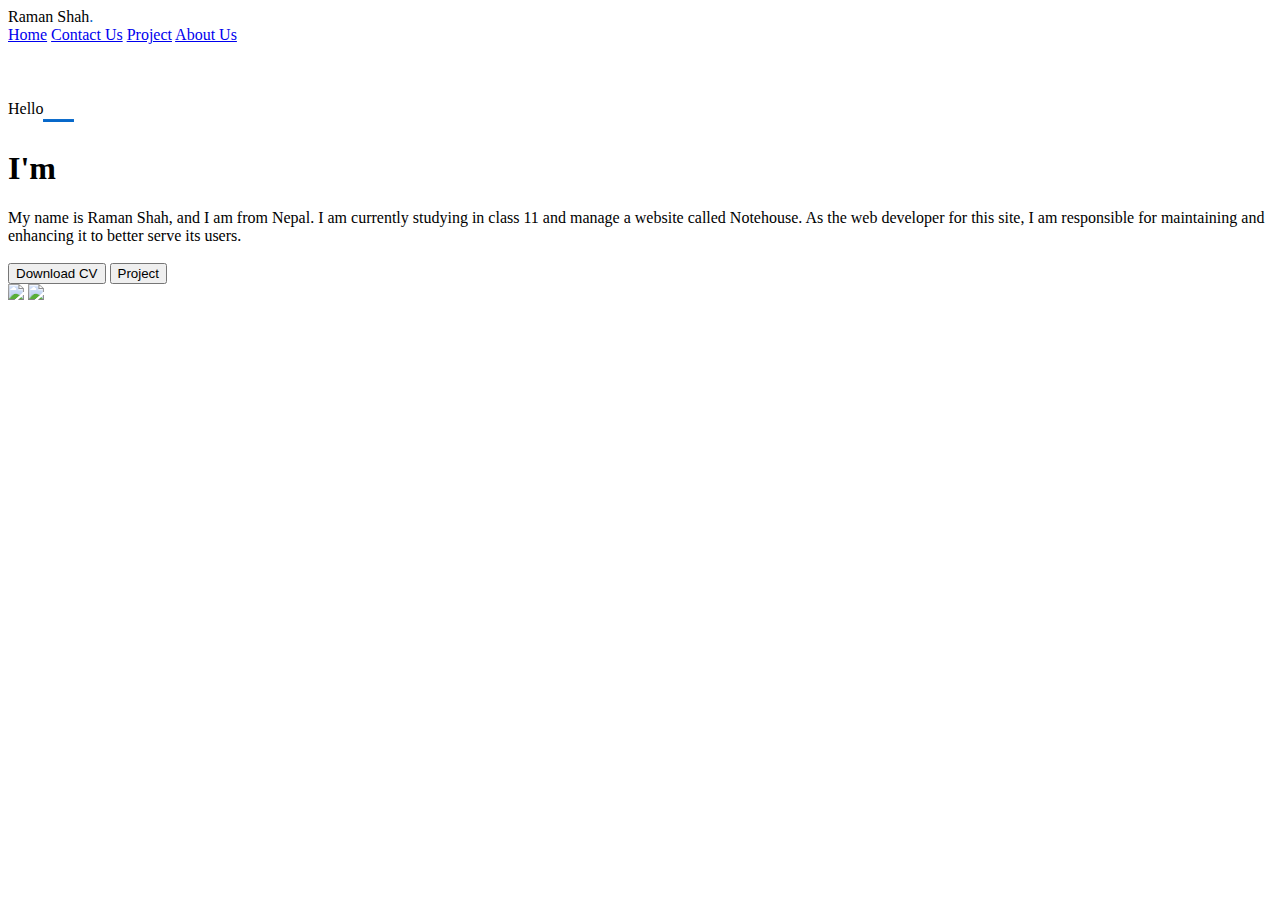
==== index.html @ 7f41e58e "Update and rename index1.html to index.html" ====
<!DOCTYPE html>
<html lang="en">
<head>
    <meta charset="UTF-8">
    <meta name="viewport" content="width=device-width, initial-scale=1.0">
    <title>Portfolio</title>
    <link rel="stylesheet" href="style.css">
    <link rel="stylesheet" href="https://cdnjs.cloudflare.com/ajax/libs/font-awesome/6.6.0/css/all.min.css" integrity="sha512-Kc323vGBEqzTmouAECnVceyQqyqdsSiqLQISBL29aUW4U/M7pSPA/gEUZQqv1cwx4OnYxTxve5UMg5GT6L4JJg==" crossorigin="anonymous" referrerpolicy="no-referrer" />
    <script src="https://unpkg.com/typed.js@2.0.15/dist/typed.umd.js"></script>
</head>
<body>
    <div class="nav">
        <div class="logo">Raman Shah<span style="color: #0668ca ;">.</span></div>
        <div class="obj">
            <a class="a1"  href="#">Home</a>
            <a class="a1" href="#">Contact Us</a>
            <a class="a1" href="#">Project</a>
            <a class="a1" href="#">About Us</a>
        </div>
    </div><div class="tog">
  <div class="All">
    <p class="helo">Hello<span style="color: #0668ca ;font-size:60px">_</span></p>
    <h1 class="helo1" >I'm <span class="word" style="color: #0668ca ;width:200px;margin-right:30px"></span></h1>
    <div class="par"><p1  class="helo2" >
        My name is Raman Shah, and I am from Nepal. I am currently studying in class 11 and manage a website called Notehouse. As the web developer for this site, I am responsible for maintaining and enhancing it to better serve its users.</p1>
    </div><div class="btn"> <div class="icons">
        <a class="link" href="https://github.com/Ramansha0"><i id="lin" class="fab fa-github" style=" color:black;"></i> </a>
        <a  class="link"href="https://www.facebook.com/profile.php?id=100075112053408"><i class="fab fa-facebook" style=" color:black;margin-left:10px"></i> </a>
        <a class="link" href="#"><i class="fab fa-youtube"style=" color:black;margin-left:10px"></i> </a>
    </div><button class="bt">Download CV</button>
        <button class="bt1">Project</button>
       </div>
      
  </div>
  <div class="image"><img class="img2" src="https://encrypted-tbn0.gstatic.com/images?q=tbn:ANd9GcSGQtN20CwHPr4QISXt0QLtqu54eFiW_Hd0yQ&s"></img>
<img class="img1" src="image.png-removebg-preview.png"></img></div>
</div>
<script src="porfolio.js"></script>
</body>
</html>
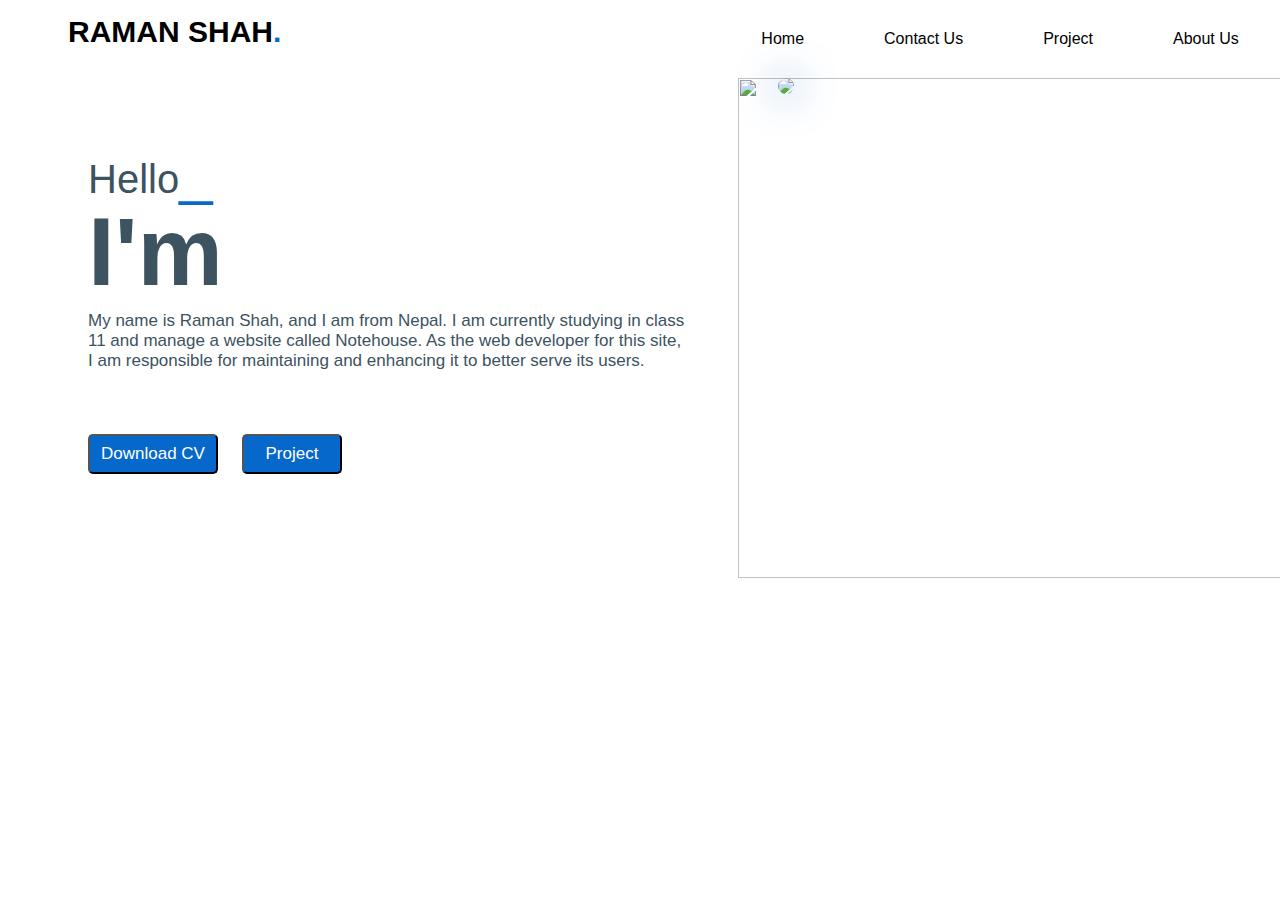
==== commit 8bfc6086: "Update index.html" ====
--- a/index.html
+++ b/index.html
@@ -33,7 +33,7 @@
       
   </div>
   <div class="image"><img class="img2" src="https://encrypted-tbn0.gstatic.com/images?q=tbn:ANd9GcSGQtN20CwHPr4QISXt0QLtqu54eFiW_Hd0yQ&s"></img>
-<img class="img1" src="image.png-removebg-preview.png"></img></div>
+<img class="img1" src="raman.png"></img></div>
 </div>
 <script src="porfolio.js"></script>
 </body>
--- a/style.css
+++ b/style.css
@@ -0,0 +1,138 @@
+.body{
+    padding:0px;
+overflow: hidden;
+font-family:'poppins',sans-serif;
+}
+.nav{
+    display: flex;
+    justify-content:row;
+    height:50px;
+
+}
+.logo{
+
+    font-size:30px;
+font-family: 'Segoe UI', Tahoma, Geneva, Verdana, sans-serif;
+    font-weight:800;
+    margin-left:60px;
+    margin-top:7px;
+    cursor:pointer;
+    text-transform:uppercase;
+    
+}
+.obj{
+    margin-left:400px;
+    display: flex;
+    justify-content: space-evenly;
+    margin-top:15px;
+}
+.a1{
+   margin-left:80px;
+   font-weight:400;
+   color:black;
+   text-decoration:none;
+   padding-top:7px;
+   font-family:'Franklin Gothic Medium', 'Arial Narrow', Arial, sans-serif;
+}
+.a1:hover{
+ color:#0668ca ;
+}
+.span{
+    font-size:200px;
+    font-weight:900;
+
+}
+.helo{
+    font-size:40px;
+    font-weight: 400;
+    font-family:'Franklin Gothic Medium', 'Arial Narrow', Arial, sans-serif;
+    margin-left:80px;
+    color:#3d535f;
+    margin-top:80px
+}
+.helo1{
+    font-family: 'Segoe UI', Tahoma, Geneva, Verdana, sans-serif;
+    font-weight:900;
+    font-size:6rem;
+    color:#3d535f;
+    margin-top:-50px;
+    margin-left:80px
+}
+.helo2{
+    font-family:'Franklin Gothic Medium', 'Arial Narrow', Arial, sans-serif;
+    color:#3d535f;
+
+}
+.par{
+    margin-left:80px;
+    margin-top:-60px;
+    width:600px;
+    font-size:17px;
+}
+.btn{
+    margin-top:-20px;
+    margin-left:60px
+}
+.bt{
+    width:130px;
+    height:40px;
+    border-radius:5px;
+    background-color:#0668ca ;
+    color:white;
+    font-size:17px;
+    margin-left:20px;
+    margin-top:-50px
+}
+.bt1{
+    width:100px;
+    height:40px;
+    border-radius:5px;
+    background-color:#0668ca ;
+    color:white;
+    font-size:17px;
+    margin-left:20px;
+    margin-top:-50px
+}
+.bt:hover{
+    transition:opacity .3s ease-in-out;
+background: #0668ca;
+box-shadow: black 0px 5px 15px;
+}
+.bt1:hover{
+    transition:opacity .3s ease-in-out;
+background: #0668ca;
+box-shadow: black 0px 5px 15px;
+}
+.tog{
+    display:flex
+}
+.icons{
+    margin:30px 20px;
+    font-size:30px;
+   
+    display:flex;
+    justify-content: space- ;
+}
+.img1{
+    border-radius: 50%;
+  
+    z-index: 2;
+    position: relative;
+    margin-left:90px;
+    width:500px;
+    margin-top:20px;
+    filter: drop-shadow(1px 1px 20px #0668ca)
+
+}
+.img2{
+    width:650px;
+    margin-top:20px;
+    height:500px;
+    position: absolute;
+    z-index: 1;
+    margin-left:50px
+}
+.word{
+    font-size:45px;
+    width:200px
+}
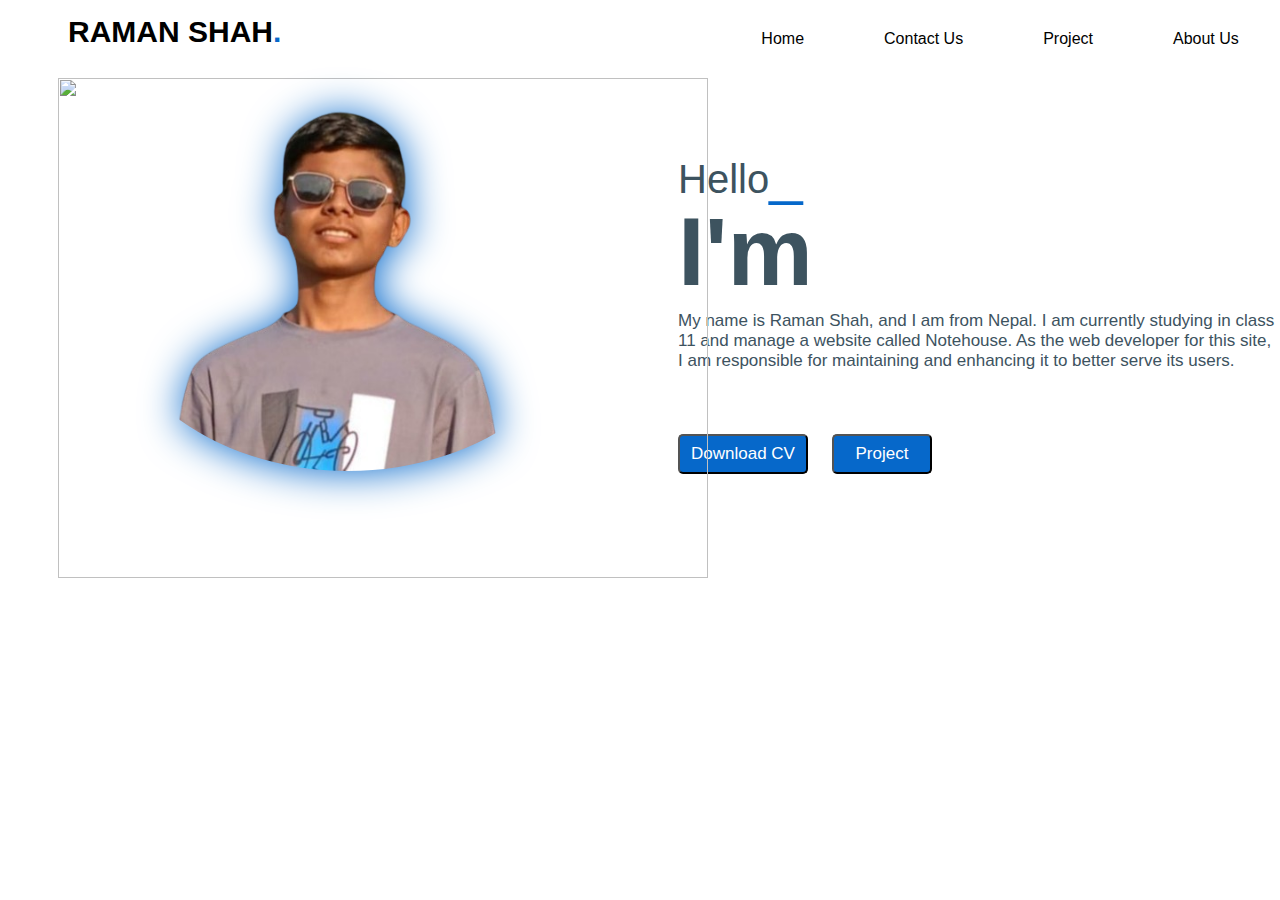
==== commit e2272d28: "Update index.html" ====
--- a/index.html
+++ b/index.html
@@ -17,7 +17,11 @@
             <a class="a1" href="#">Project</a>
             <a class="a1" href="#">About Us</a>
         </div>
-    </div><div class="tog">
+    </div>
+    
+    <div class="tog">
+        <div class="image"><img class="img2" src="https://encrypted-tbn0.gstatic.com/images?q=tbn:ANd9GcSGQtN20CwHPr4QISXt0QLtqu54eFiW_Hd0yQ&s"></img>
+            <img class="img1" src="raman.png"></img></div>
   <div class="All">
     <p class="helo">Hello<span style="color: #0668ca ;font-size:60px">_</span></p>
     <h1 class="helo1" >I'm <span class="word" style="color: #0668ca ;width:200px;margin-right:30px"></span></h1>
@@ -32,8 +36,7 @@
        </div>
       
   </div>
-  <div class="image"><img class="img2" src="https://encrypted-tbn0.gstatic.com/images?q=tbn:ANd9GcSGQtN20CwHPr4QISXt0QLtqu54eFiW_Hd0yQ&s"></img>
-<img class="img1" src="raman.png"></img></div>
+  
 </div>
 <script src="porfolio.js"></script>
 </body>
